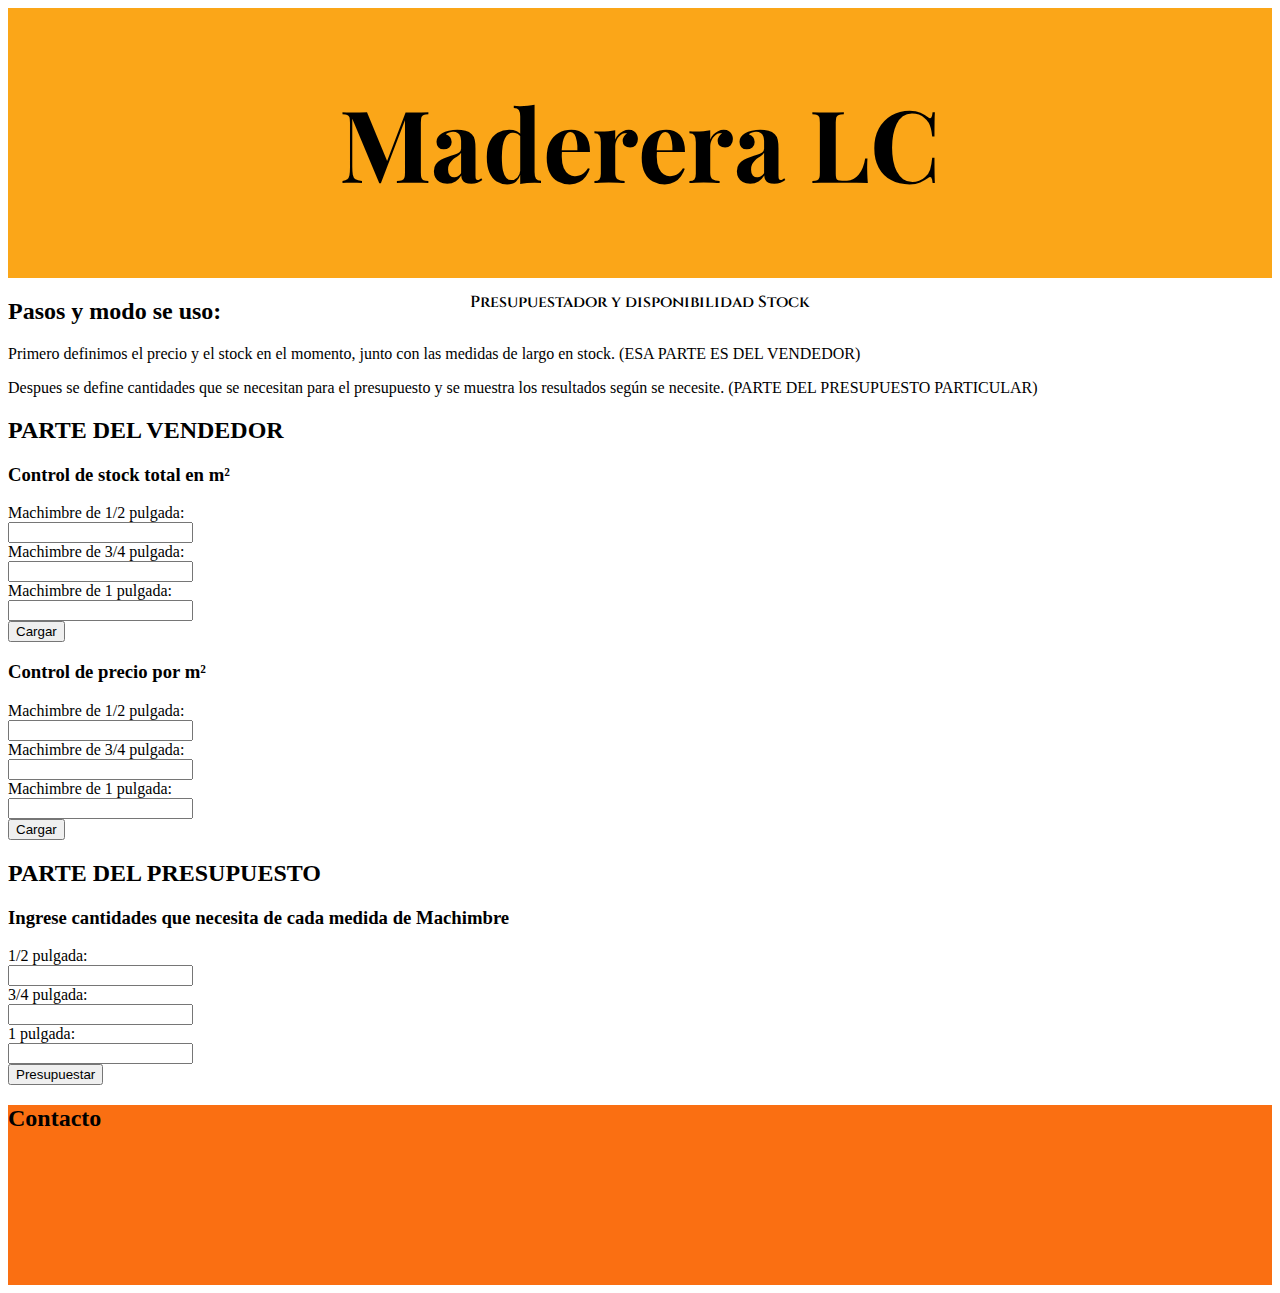
==== index.html @ 3b13bf11 "Cambio de estructura, agregue inputs y comunicacion con storage. Falta interactuar con HTML para dar" ====
<!DOCTYPE html>
<html lang="eS">

<head>
  <!-- Required meta tags -->
  <meta charset="utf-8">
  <meta name="viewport" content="width=device-width, initial-scale=1, shrink-to-fit=no">
  <!-- Fonts -->
  <link rel="preconnect" href="https://fonts.gstatic.com">
  <link href="https://fonts.googleapis.com/css2?family=Playfair+Display:ital,wght@0,400;0,600;1,400;1,600&display=swap"
    rel="stylesheet">
  <link href="https://fonts.googleapis.com/css2?family=Cinzel:wght@400;600;800&display=swap" rel="stylesheet">
  <!-- CSS -->
  <link rel="stylesheet" href="https://cdn.jsdelivr.net/npm/bootstrap@4.5.3/dist/css/bootstrap.min.css"
    integrity="sha384-TX8t27EcRE3e/ihU7zmQxVncDAy5uIKz4rEkgIXeMed4M0jlfIDPvg6uqKI2xXr2" crossorigin="anonymous">
  <link rel="stylesheet" href="css/style.css">
  <title>Presupuestador</title>
</head>

<body>
  <div class="container-fluid">
    <div class="row">
      <header class="col-12 col-sm-12 col-md-12 centerInXY">
        <h1 class="col-12 col-sm-12 col-md-12 text--alignCenter">Maderera LC</h1>
        <p class="col-12 col-sm-12 col-md-12 text--alignCenter capitalFont">Presupuestador y disponibilidad Stock</p>
      </header>

    </div>
  </div>

  <div class="container-fluid">
    <div class="row">
      <div class="col-md-12">
        <h2>Pasos y modo se uso:</h2>
        <p>Primero definimos el precio y el stock en el momento, junto con las medidas de largo en stock. (ESA PARTE ES
          DEL VENDEDOR)</p>
        <p>Despues se define cantidades que se necesitan para el presupuesto y se muestra los resultados según se
          necesite. (PARTE DEL PRESUPUESTO PARTICULAR)</p>
      </div>
    </div>
  </div>

  <div class="container-fluid">
    <div class="row">
      <h2 class="col-md-12">PARTE DEL VENDEDOR</h2>
      <div class="col-md-6">
        <h3 class="col-md-12">Control de stock total en m²</h3>
        <form>
          <div class="row">
            <label class="col-sm-6 col-form-label">Machimbre de 1/2 pulgada:</label>
            <div class="col-sm-6">
              <input type="number" class="form-control" id="stockMedia">
            </div>
          </div>
          <div class="row">
            <label class="col-sm-6 col-form-label">Machimbre de 3/4 pulgada:</label>
            <div class="col-sm-6">
              <input type="number" class="form-control" id="stockTrescuarto">
            </div>
          </div>
          <div class="row">
            <label class="col-sm-6 col-form-label">Machimbre de 1 pulgada:</label>
            <div class="col-sm-6">
              <input type="number" class="form-control" id="stockUna">
            </div>
          </div>
          <button type="button" onclick="cargarStock()" class="btn btn-primary">Cargar</button>
        </form>

      </div>

      <div class="col-md-6">
        <h3 class="col-md-12">Control de precio por m²</h3>
        <form>
          <div class="row">
            <label class="col-sm-6 col-form-label">Machimbre de 1/2 pulgada:</label>
            <div class="col-sm-6">
              <input type="number" class="form-control" id="precioMedia">
            </div>
          </div>
          <div class="row">
            <label class="col-sm-6 col-form-label">Machimbre de 3/4 pulgada:</label>
            <div class="col-sm-6">
              <input type="number" class="form-control" id="precioTrescuarto">
            </div>
          </div>
          <div class="row">
            <label class="col-sm-6 col-form-label">Machimbre de 1 pulgada:</label>
            <div class="col-sm-6">
              <input type="number" class="form-control" id="precioUna">
            </div>
          </div>
          <button type="button" onclick="cargarPrecios()" class="btn btn-primary">Cargar</button>
        </form>
      </div>
    </div>
  </div>

  <div class="container-fluid">
    <div class="row">
      <h2 class="col-md-12">PARTE DEL PRESUPUESTO</h2>

      <form>
        <div class="row">
          <h3 class="col-md-12">Ingrese cantidades que necesita de cada medida de Machimbre</h3>

          <div class="col-md-6">
            <label class="col-sm-6 col-form-label">1/2 pulgada:</label>
            <div class="col-sm-6">
              <input type="number" class="form-control" id="cuantoMedia">
            </div>

            <label class="col-sm-6 col-form-label">3/4 pulgada:</label>
            <div class="col-sm-6">
              <input type="number" class="form-control" id="cuantoTrescuarto">
            </div>

            <label class="col-sm-6 col-form-label">1 pulgada:</label>
            <div class="col-sm-6">
              <input type="number" class="form-control" id="cuantoUna">
            </div>
          </div>
        </div>
        <button type="button" onclick="presupuestar()" class="btn btn-primary">Presupuestar</button>
      </form>
    </div>
  </div>

  <div class="container-fluid">
    <div class="row">
      <footer>
        <h2>Contacto</h2>
      </footer>
    </div>
  </div>

  <script defer src="script.js"></script>

  <!-- Option 1: jQuery and Bootstrap Bundle (includes Popper) -->
  <script src="https://code.jquery.com/jquery-3.5.1.slim.min.js"
    integrity="sha384-DfXdz2htPH0lsSSs5nCTpuj/zy4C+OGpamoFVy38MVBnE+IbbVYUew+OrCXaRkfj"
    crossorigin="anonymous"></script>
  <script src="https://cdn.jsdelivr.net/npm/bootstrap@4.5.3/dist/js/bootstrap.bundle.min.js"
    integrity="sha384-ho+j7jyWK8fNQe+A12Hb8AhRq26LrZ/JpcUGGOn+Y7RsweNrtN/tE3MoK7ZeZDyx"
    crossorigin="anonymous"></script>

  <!-- Option 2: jQuery, Popper.js, and Bootstrap JS
    <script src="https://code.jquery.com/jquery-3.5.1.slim.min.js" integrity="sha384-DfXdz2htPH0lsSSs5nCTpuj/zy4C+OGpamoFVy38MVBnE+IbbVYUew+OrCXaRkfj" crossorigin="anonymous"></script>
    <script src="https://cdn.jsdelivr.net/npm/popper.js@1.16.1/dist/umd/popper.min.js" integrity="sha384-9/reFTGAW83EW2RDu2S0VKaIzap3H66lZH81PoYlFhbGU+6BZp6G7niu735Sk7lN" crossorigin="anonymous"></script>
    <script src="https://cdn.jsdelivr.net/npm/bootstrap@4.5.3/dist/js/bootstrap.min.js" integrity="sha384-w1Q4orYjBQndcko6MimVbzY0tgp4pWB4lZ7lr30WKz0vr/aWKhXdBNmNb5D92v7s" crossorigin="anonymous"></script>
    -->
</body>

</html>
---- css/style.css ----
.centerInXY {
  display: grid;
  align-content: space-evenly;
  justify-content: center; }

.div--gridCentralX {
  display: grid;
  justify-content: center; }

.div--gridCentralY {
  display: grid;
  align-content: space-evenly; }

h1 {
  font-family: 'Playfair Display', serif;
  font-size: 100px; }

.capitalFont {
  font-family: 'Cinzel', serif;
  font-weight: 600; }

.text--alignCenter {
  text-align: center; }

header {
  background-color: #fba618;
  height: 30vh; }

footer {
  background-color: #fa6f12;
  height: 20vh;
  width: 100%; }

@media (max-width: 576px) {
  h1 {
    font-size: 50px; } }
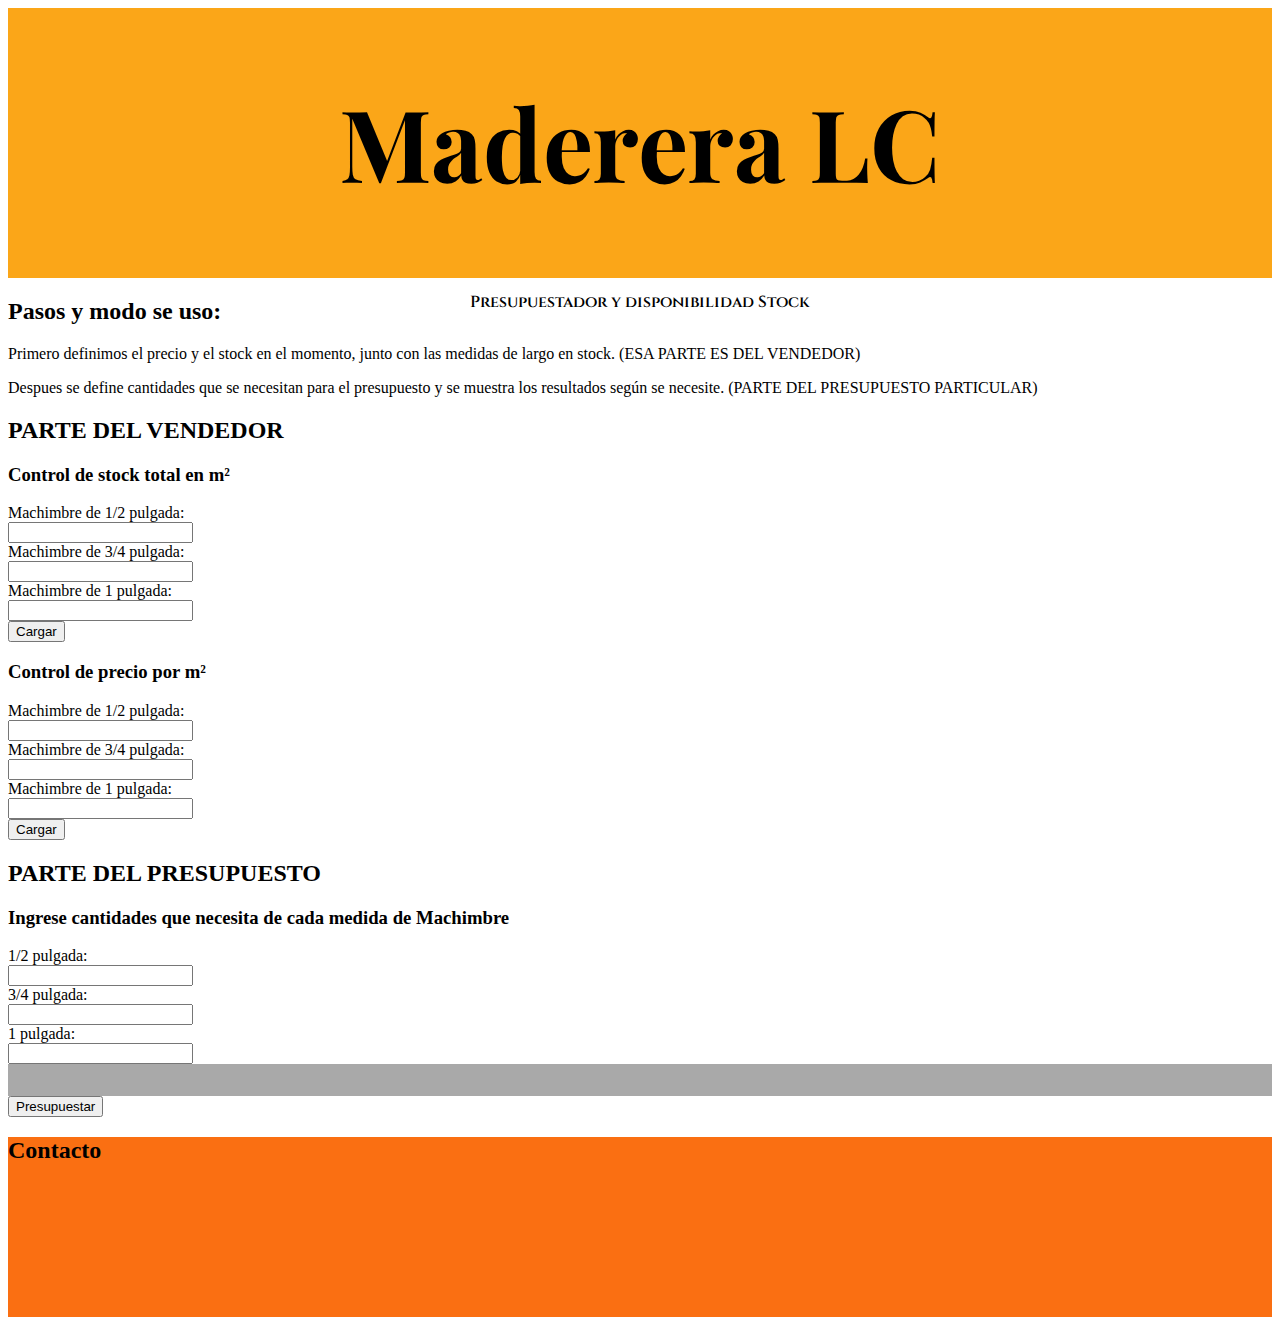
==== commit 2e2d7d0a: "Mejora de uso de storage. Interaccion con el html de resultados y botones para cargar datos" ====
--- a/index.html
+++ b/index.html
@@ -104,7 +104,7 @@
         <div class="row">
           <h3 class="col-md-12">Ingrese cantidades que necesita de cada medida de Machimbre</h3>
 
-          <div class="col-md-6">
+          <div class="col-md-6 col-sm-6">
             <label class="col-sm-6 col-form-label">1/2 pulgada:</label>
             <div class="col-sm-6">
               <input type="number" class="form-control" id="cuantoMedia">
@@ -119,6 +119,9 @@
             <div class="col-sm-6">
               <input type="number" class="form-control" id="cuantoUna">
             </div>
+          </div>
+          <div id="mensajeResultado" class="col-md-6 col-sm-6">
+            <p id="mensajeStock"></p>
           </div>
         </div>
         <button type="button" onclick="presupuestar()" class="btn btn-primary">Presupuestar</button>
--- a/css/style.css
+++ b/css/style.css
@@ -31,6 +31,17 @@
   height: 20vh;
   width: 100%; }
 
+#mensajeResultado {
+  display: flex;
+  flex-flow: column nowrap;
+  justify-content: center;
+  align-items: center;
+  background-color: darkgray; }
+
+#mensajeStock {
+  background-color: #fba618;
+  color: black; }
+
 @media (max-width: 576px) {
   h1 {
     font-size: 50px; } }
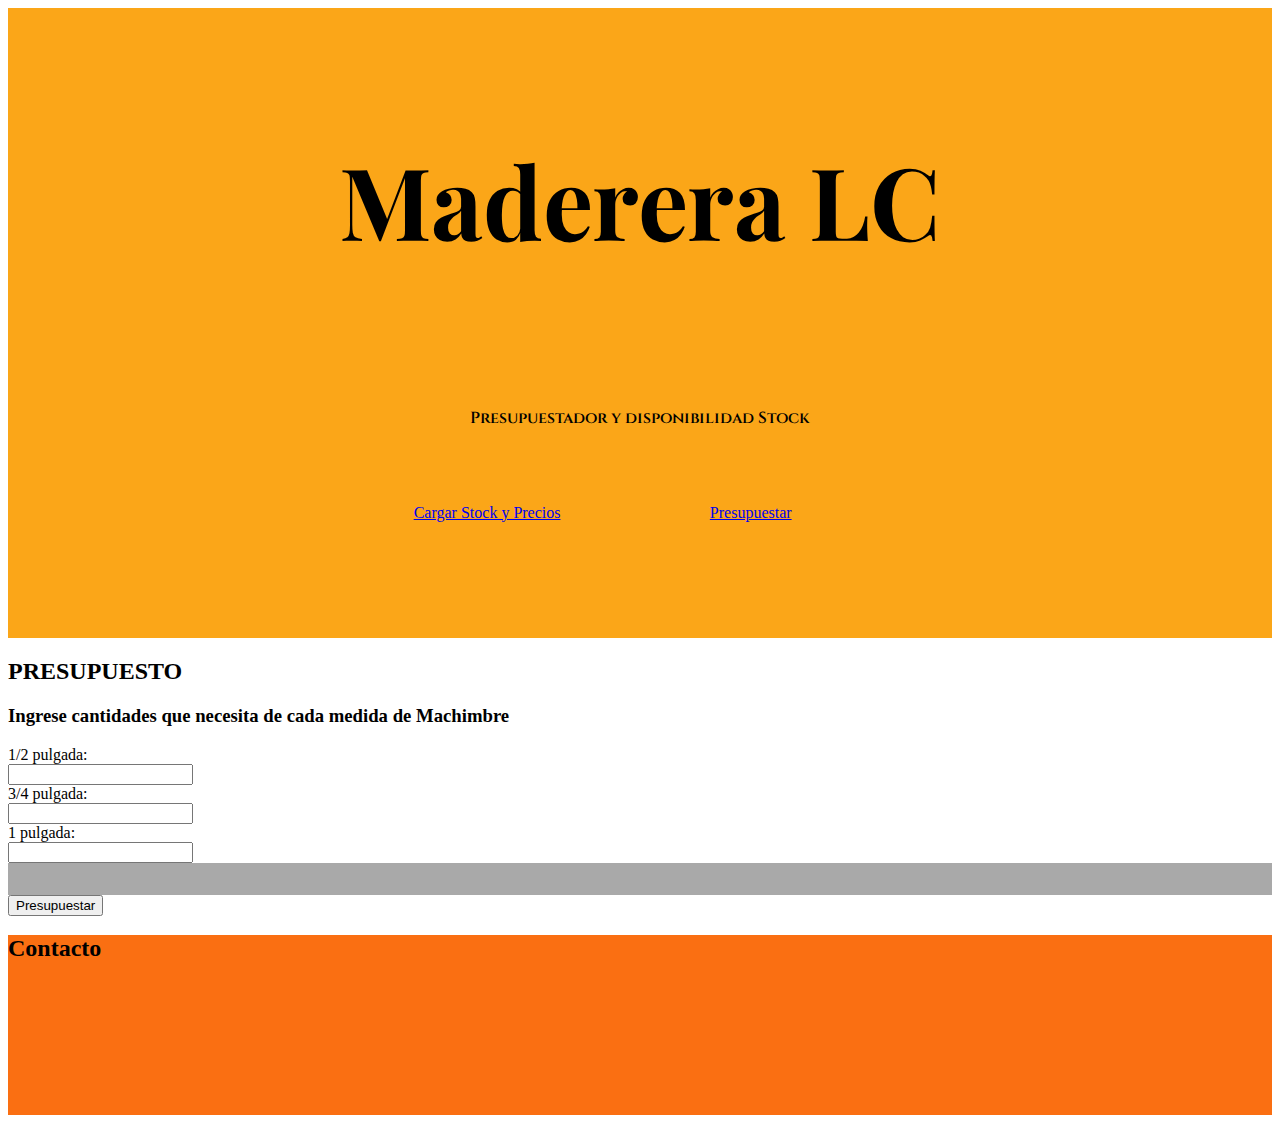
==== commit 330bb5c9: "Se maqueto y se dividio los sectores de 'control de stock' y 'presupuesto'. Se mejoro la visualizaci" ====
--- a/index.html
+++ b/index.html
@@ -1,5 +1,5 @@
 <!DOCTYPE html>
-<html lang="eS">
+<html lang="es">
 
 <head>
   <!-- Required meta tags -->
@@ -14,7 +14,7 @@
   <link rel="stylesheet" href="https://cdn.jsdelivr.net/npm/bootstrap@4.5.3/dist/css/bootstrap.min.css"
     integrity="sha384-TX8t27EcRE3e/ihU7zmQxVncDAy5uIKz4rEkgIXeMed4M0jlfIDPvg6uqKI2xXr2" crossorigin="anonymous">
   <link rel="stylesheet" href="css/style.css">
-  <title>Presupuestador</title>
+  <title>Presupuestador - LC</title>
 </head>
 
 <body>
@@ -23,123 +23,51 @@
       <header class="col-12 col-sm-12 col-md-12 centerInXY">
         <h1 class="col-12 col-sm-12 col-md-12 text--alignCenter">Maderera LC</h1>
         <p class="col-12 col-sm-12 col-md-12 text--alignCenter capitalFont">Presupuestador y disponibilidad Stock</p>
+        <div class="col-md-12 btnIndex">
+          <a href="control.html" class="btn btn-warning">Cargar Stock y Precios<a>
+          <a href="#presupuesto" class="btn btn-info">Presupuestar<a>
+        </div>
       </header>
-
     </div>
   </div>
 
-  <div class="container-fluid">
-    <div class="row">
-      <div class="col-md-12">
-        <h2>Pasos y modo se uso:</h2>
-        <p>Primero definimos el precio y el stock en el momento, junto con las medidas de largo en stock. (ESA PARTE ES
-          DEL VENDEDOR)</p>
-        <p>Despues se define cantidades que se necesitan para el presupuesto y se muestra los resultados según se
-          necesite. (PARTE DEL PRESUPUESTO PARTICULAR)</p>
+
+  <div class="container-fluid" id="presupuesto">
+    <form class="row">
+      <h2 class="col-md-12">PRESUPUESTO</h2>
+      <h3 class="col-md-12">Ingrese cantidades que necesita de cada medida de Machimbre</h3>
+
+      <div class="col-md-6 col-sm-6">
+        <label class="col-sm-6 col-form-label">1/2 pulgada:</label>
+        <div class="col-sm-6">
+          <input type="number" class="form-control" onfocus="this.value=''" id="cuantoMedia">
+        </div>
+
+        <label class="col-sm-6 col-form-label">3/4 pulgada:</label>
+        <div class="col-sm-6">
+          <input type="number" class="form-control" onfocus="this.value=''" id="cuantoTrescuarto">
+        </div>
+
+        <label class="col-sm-6 col-form-label">1 pulgada:</label>
+        <div class="col-sm-6">
+          <input type="number" class="form-control" onfocus="this.value=''" id="cuantoUna">
+        </div>
       </div>
-    </div>
+      <div id="mensajeResultado" class="col-md-6 col-sm-6">
+        <p id="mensajeStock"></p>
+      </div>
+
+      <button type="button" onclick="presupuestar()" class="btn btn-primary">Presupuestar</button>
+    </form>
   </div>
 
-  <div class="container-fluid">
+  <footer class="container-fluid">
     <div class="row">
-      <h2 class="col-md-12">PARTE DEL VENDEDOR</h2>
-      <div class="col-md-6">
-        <h3 class="col-md-12">Control de stock total en m²</h3>
-        <form>
-          <div class="row">
-            <label class="col-sm-6 col-form-label">Machimbre de 1/2 pulgada:</label>
-            <div class="col-sm-6">
-              <input type="number" class="form-control" id="stockMedia">
-            </div>
-          </div>
-          <div class="row">
-            <label class="col-sm-6 col-form-label">Machimbre de 3/4 pulgada:</label>
-            <div class="col-sm-6">
-              <input type="number" class="form-control" id="stockTrescuarto">
-            </div>
-          </div>
-          <div class="row">
-            <label class="col-sm-6 col-form-label">Machimbre de 1 pulgada:</label>
-            <div class="col-sm-6">
-              <input type="number" class="form-control" id="stockUna">
-            </div>
-          </div>
-          <button type="button" onclick="cargarStock()" class="btn btn-primary">Cargar</button>
-        </form>
+      <h2>Contacto</h2>
+    </div>
+  </footer>
 
-      </div>
 
-      <div class="col-md-6">
-        <h3 class="col-md-12">Control de precio por m²</h3>
-        <form>
-          <div class="row">
-            <label class="col-sm-6 col-form-label">Machimbre de 1/2 pulgada:</label>
-            <div class="col-sm-6">
-              <input type="number" class="form-control" id="precioMedia">
-            </div>
-          </div>
-          <div class="row">
-            <label class="col-sm-6 col-form-label">Machimbre de 3/4 pulgada:</label>
-            <div class="col-sm-6">
-              <input type="number" class="form-control" id="precioTrescuarto">
-            </div>
-          </div>
-          <div class="row">
-            <label class="col-sm-6 col-form-label">Machimbre de 1 pulgada:</label>
-            <div class="col-sm-6">
-              <input type="number" class="form-control" id="precioUna">
-            </div>
-          </div>
-          <button type="button" onclick="cargarPrecios()" class="btn btn-primary">Cargar</button>
-        </form>
-      </div>
-    </div>
-  </div>
-
-  <div class="container-fluid">
-    <div class="row">
-      <h2 class="col-md-12">PARTE DEL PRESUPUESTO</h2>
-
-      <form>
-        <div class="row">
-          <h3 class="col-md-12">Ingrese cantidades que necesita de cada medida de Machimbre</h3>
-
-          <div class="col-md-6 col-sm-6">
-            <label class="col-sm-6 col-form-label">1/2 pulgada:</label>
-            <div class="col-sm-6">
-              <input type="number" class="form-control" id="cuantoMedia">
-            </div>
-
-            <label class="col-sm-6 col-form-label">3/4 pulgada:</label>
-            <div class="col-sm-6">
-              <input type="number" class="form-control" id="cuantoTrescuarto">
-            </div>
-
-            <label class="col-sm-6 col-form-label">1 pulgada:</label>
-            <div class="col-sm-6">
-              <input type="number" class="form-control" id="cuantoUna">
-            </div>
-          </div>
-          <div id="mensajeResultado" class="col-md-6 col-sm-6">
-            <p id="mensajeStock"></p>
-          </div>
-        </div>
-        <button type="button" onclick="presupuestar()" class="btn btn-primary">Presupuestar</button>
-      </form>
-    </div>
-  </div>
-
-  <div class="container-fluid">
-    <div class="row">
-      <footer>
-        <h2>Contacto</h2>
-      </footer>
-    </div>
-  </div>
-
-  <script defer src="script.js"></script>
-
-  <!-- Option 1: jQuery and Bootstrap Bundle (includes Popper) -->
   <script src="https://code.jquery.com/jquery-3.5.1.slim.min.js"
     integrity="sha384-DfXdz2htPH0lsSSs5nCTpuj/zy4C+OGpamoFVy38MVBnE+IbbVYUew+OrCXaRkfj"
     crossorigin="anonymous"></script>
@@ -147,11 +75,8 @@
     integrity="sha384-ho+j7jyWK8fNQe+A12Hb8AhRq26LrZ/JpcUGGOn+Y7RsweNrtN/tE3MoK7ZeZDyx"
     crossorigin="anonymous"></script>
 
-  <!-- Option 2: jQuery, Popper.js, and Bootstrap JS
-    <script src="https://code.jquery.com/jquery-3.5.1.slim.min.js" integrity="sha384-DfXdz2htPH0lsSSs5nCTpuj/zy4C+OGpamoFVy38MVBnE+IbbVYUew+OrCXaRkfj" crossorigin="anonymous"></script>
-    <script src="https://cdn.jsdelivr.net/npm/popper.js@1.16.1/dist/umd/popper.min.js" integrity="sha384-9/reFTGAW83EW2RDu2S0VKaIzap3H66lZH81PoYlFhbGU+6BZp6G7niu735Sk7lN" crossorigin="anonymous"></script>
-    <script src="https://cdn.jsdelivr.net/npm/bootstrap@4.5.3/dist/js/bootstrap.min.js" integrity="sha384-w1Q4orYjBQndcko6MimVbzY0tgp4pWB4lZ7lr30WKz0vr/aWKhXdBNmNb5D92v7s" crossorigin="anonymous"></script>
-    -->
+  <script defer src="script.js"></script>
+
 </body>
 
 </html>--- a/css/style.css
+++ b/css/style.css
@@ -1,3 +1,6 @@
+html {
+  scroll-behavior: smooth; }
+
 .centerInXY {
   display: grid;
   align-content: space-evenly;
@@ -24,7 +27,7 @@
 
 header {
   background-color: #fba618;
-  height: 30vh; }
+  height: 70vh; }
 
 footer {
   background-color: #fa6f12;
@@ -42,6 +45,12 @@
   background-color: #fba618;
   color: black; }
 
+.btnIndex {
+  display: flex;
+  flex-flow: row wrap;
+  justify-content: space-evenly;
+  align-items: center; }
+
 @media (max-width: 576px) {
   h1 {
     font-size: 50px; } }
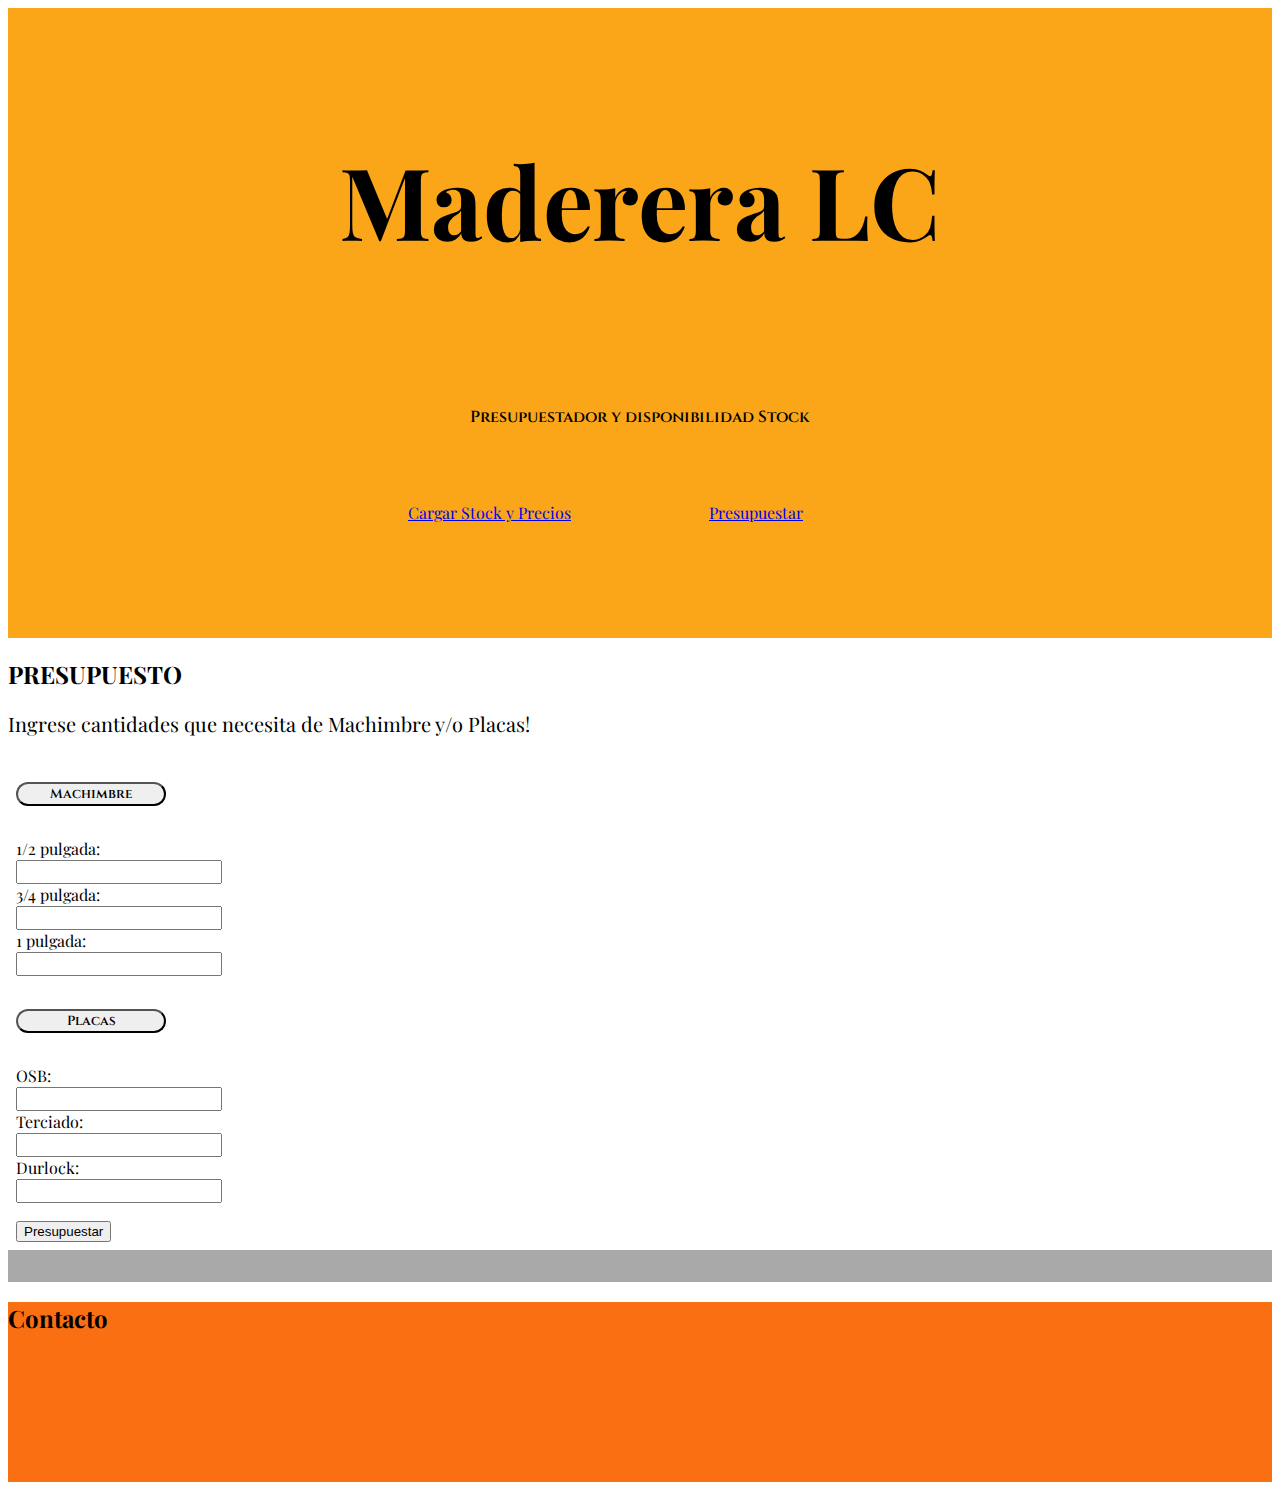
==== commit 8d025faf: "Mejora de maquetacion + Mejora visualizacion presupuesto + otra opcion de producto + Animaciones + E" ====
--- a/index.html
+++ b/index.html
@@ -18,9 +18,9 @@
 </head>
 
 <body>
-  <div class="container-fluid">
+  <div class="container-fluid slideInDown">
     <div class="row">
-      <header class="col-12 col-sm-12 col-md-12 centerInXY">
+      <header class="col-12 col-sm-12 col-md-12 centerInXY showUp">
         <h1 class="col-12 col-sm-12 col-md-12 text--alignCenter">Maderera LC</h1>
         <p class="col-12 col-sm-12 col-md-12 text--alignCenter capitalFont">Presupuestador y disponibilidad Stock</p>
         <div class="col-md-12 btnIndex">
@@ -32,37 +32,72 @@
   </div>
 
 
-  <div class="container-fluid" id="presupuesto">
-    <form class="row">
+  <div class="container-fluid fadeInUp" id="presupuesto">
+    <div class="row">
       <h2 class="col-md-12">PRESUPUESTO</h2>
-      <h3 class="col-md-12">Ingrese cantidades que necesita de cada medida de Machimbre</h3>
-
-      <div class="col-md-6 col-sm-6">
-        <label class="col-sm-6 col-form-label">1/2 pulgada:</label>
-        <div class="col-sm-6">
-          <input type="number" class="form-control" onfocus="this.value=''" id="cuantoMedia">
+      <p class="col-md-12 font20px">Ingrese cantidades que necesita de Machimbre y/o Placas!</p>
+      <form class="col-md-6 col-sm-6">
+        <p>
+          <button class="btn btn-warning btn-presupuesto" type="button" data-toggle="collapse" data-target="#machimbre" aria-expanded="false" aria-controls="machimbre">
+            Machimbre
+          </button>
+        </p>
+        <div class="collapse div-padding" id="machimbre">
+          <div>
+            <label class="col-sm-6 col-form-label">1/2 pulgada:</label>
+            <div class="col-sm-6">
+              <input type="number" class="form-control" onfocus="this.value=''" id="cuantoMedia">
+            </div>
+      
+            <label class="col-sm-6 col-form-label">3/4 pulgada:</label>
+            <div class="col-sm-6">
+              <input type="number" class="form-control" onfocus="this.value=''" id="cuantoTrescuarto">
+            </div>
+      
+            <label class="col-sm-6 col-form-label">1 pulgada:</label>
+            <div class="col-sm-6">
+              <input type="number" class="form-control" onfocus="this.value=''" id="cuantoUna">
+            </div>
+          </div>
         </div>
 
-        <label class="col-sm-6 col-form-label">3/4 pulgada:</label>
-        <div class="col-sm-6">
-          <input type="number" class="form-control" onfocus="this.value=''" id="cuantoTrescuarto">
+        <p>
+          <button class="btn btn-warning btn-presupuesto" type="button" data-toggle="collapse" data-target="#placas" aria-expanded="false" aria-controls="placas">
+            Placas
+          </button>
+        </p>
+        <div class="collapse div-padding" id="placas">
+          <div>
+            <label class="col-sm-6 col-form-label">OSB:</label>
+            <div class="col-sm-6">
+              <input type="number" class="form-control" onfocus="this.value=''" id="cuantoOSB">
+            </div>
+      
+            <label class="col-sm-6 col-form-label">Terciado:</label>
+            <div class="col-sm-6">
+              <input type="number" class="form-control" onfocus="this.value=''" id="cuantoTerciado">
+            </div>
+      
+            <label class="col-sm-6 col-form-label">Durlock:</label>
+            <div class="col-sm-6">
+              <input type="number" class="form-control" onfocus="this.value=''" id="cuantoDurlock">
+            </div>
+          </div>
         </div>
 
-        <label class="col-sm-6 col-form-label">1 pulgada:</label>
-        <div class="col-sm-6">
-          <input type="number" class="form-control" onfocus="this.value=''" id="cuantoUna">
-        </div>
-      </div>
+
+        <button type="button" onclick="presupuestar()" class="btn btn-primary">Presupuestar</button>
+      </form>
       <div id="mensajeResultado" class="col-md-6 col-sm-6">
         <p id="mensajeStock"></p>
       </div>
 
-      <button type="button" onclick="presupuestar()" class="btn btn-primary">Presupuestar</button>
-    </form>
+    </div>
+
   </div>
 
-  <footer class="container-fluid">
-    <div class="row">
+  <footer class="container-fluid fadeInUp">
+    <div class="row showUp">
       <h2>Contacto</h2>
     </div>
   </footer>
--- a/css/style.css
+++ b/css/style.css
@@ -1,5 +1,19 @@
 html {
   scroll-behavior: smooth; }
+
+body {
+  font-family: 'Playfair Display', serif;
+  min-height: 100vh; }
+
+form {
+  padding: .5rem; }
+
+input {
+  font-family: 'Cinzel', serif; }
+
+.div-padding {
+  padding-top: 1rem;
+  padding-bottom: 1rem; }
 
 .centerInXY {
   display: grid;
@@ -34,12 +48,16 @@
   height: 20vh;
   width: 100%; }
 
+.font20px {
+  font-size: 20px; }
+
 #mensajeResultado {
   display: flex;
   flex-flow: column nowrap;
   justify-content: center;
   align-items: center;
-  background-color: darkgray; }
+  background-color: darkgray;
+  font-family: Arial, Helvetica, sans-serif; }
 
 #mensajeStock {
   background-color: #fba618;
@@ -51,6 +69,77 @@
   justify-content: space-evenly;
   align-items: center; }
 
+.btn-presupuesto {
+  width: 150px;
+  border-radius: 15px;
+  font-family: 'Cinzel', serif;
+  font-weight: 600; }
+
 @media (max-width: 576px) {
   h1 {
     font-size: 50px; } }
+
+@keyframes showUp {
+  0% {
+    opacity: 0; }
+  100% {
+    opacity: 1; } }
+
+.showUp {
+  animation-duration: 1s;
+  animation-name: showUp; }
+
+@keyframes slideInDown {
+  0% {
+    opacity: 0;
+    transform: translateY(-2000px); }
+  100% {
+    transform: translateY(0); } }
+
+.slideInDown {
+  animation-duration: 1s;
+  animation-name: slideInDown; }
+
+@keyframes fadeInUp {
+  0% {
+    opacity: 0;
+    transform: translateY(2000px); }
+  100% {
+    opacity: 1;
+    transform: translateY(0); } }
+
+.fadeInUp {
+  animation-duration: 1s;
+  animation-name: fadeInUp; }
+
+@keyframes showInLeft {
+  0% {
+    opacity: 0;
+    transform: translateX(-2000px); }
+  60% {
+    opacity: 1;
+    transform: translateX(30px); }
+  80% {
+    transform: translateX(-10px); }
+  100% {
+    transform: translateX(0); } }
+
+.showInLeft {
+  animation-duration: 2s;
+  animation-name: showInLeft; }
+
+@keyframes showInRight {
+  0% {
+    opacity: 0;
+    transform: translateX(2000px); }
+  60% {
+    opacity: 1;
+    transform: translateX(-30px); }
+  80% {
+    transform: translateX(10px); }
+  100% {
+    transform: translateX(0); } }
+
+.showInRight {
+  animation-duration: 2s;
+  animation-name: showInRight; }
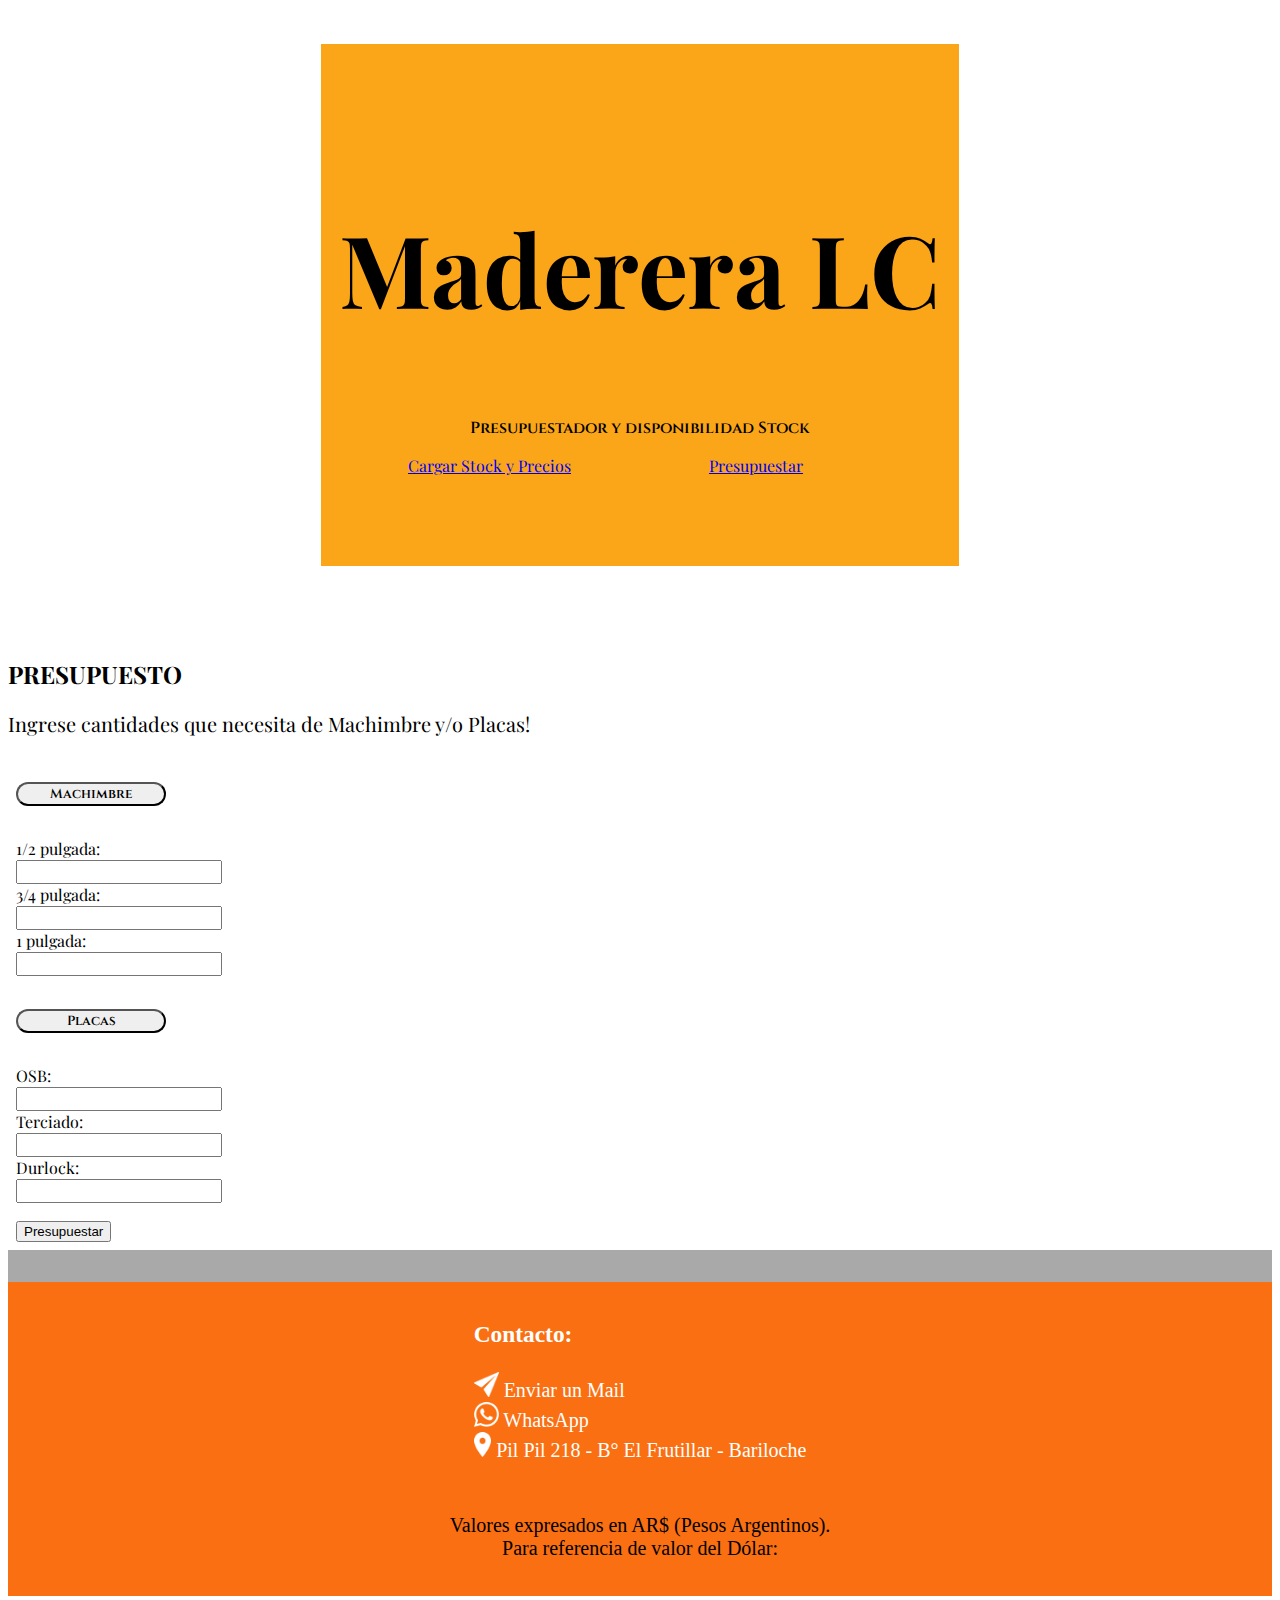
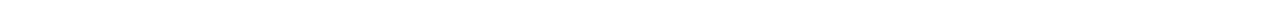
==== commit 19dc6da2: "Mejora de diseño + Imagenes + API + Footer" ====
--- a/index.html
+++ b/index.html
@@ -20,12 +20,14 @@
 <body>
   <div class="container-fluid slideInDown">
     <div class="row">
-      <header class="col-12 col-sm-12 col-md-12 centerInXY showUp">
-        <h1 class="col-12 col-sm-12 col-md-12 text--alignCenter">Maderera LC</h1>
-        <p class="col-12 col-sm-12 col-md-12 text--alignCenter capitalFont">Presupuestador y disponibilidad Stock</p>
-        <div class="col-md-12 btnIndex">
-          <a href="control.html" class="btn btn-warning">Cargar Stock y Precios<a>
-          <a href="#presupuesto" class="btn btn-info">Presupuestar<a>
+      <header class="col-12 col-sm-12 col-md-12 showUp centerInXY">
+        <div class="col-12 col col-sm-12 col-md-12 centerInXY showUp" id="back-img">
+          <h1 class="text--alignCenter">Maderera LC</h1>
+          <p class="text--alignCenter capitalFont">Presupuestador y disponibilidad Stock</p>
+          <div class="col-md-12 btnIndex">
+            <a href="control.html" class="btn btn-warning">Cargar Stock y Precios<a>
+            <a href="#presupuesto" class="btn btn-info">Presupuestar<a>
+          </div>
         </div>
       </header>
     </div>
@@ -98,18 +100,25 @@
 
   <footer class="container-fluid fadeInUp">
     <div class="row showUp">
-      <h2>Contacto</h2>
+
+      <div class="col-12 col-md-6 centerInXY contacto div-padding">
+        <h3>Contacto:</h3>
+        <a href="mailto:madereralcbariloche@hotmail.com" target="_blank"><img src="icon/Icon_send_w.png" class="icon-contacto" alt="icono enviar"> Enviar un Mail</a>
+        <a href="https://api.whatsapp.com/send?phone=+5492944411402" target="_blank"><img src="icon/Icon_whatsapp.png" class="icon-contacto" alt="icono WhatsApp"> WhatsApp</a>
+        <a href="https://www.google.com.ar/maps/place/Maderera+LC/@-41.1674532,-71.3374997,15z/data=!4m5!3m4!1s0x0:0xbae3b13cd11dc430!8m2!3d-41.1663362!4d-71.3303125" target="_blank"><img src="icon/Icon_location.png" class="icon-contacto" alt="icono localización"> Pil Pil 218 - B° El Frutillar - Bariloche</a>
+      </div>
+
+      <div class="col-12 col-md-6 text--alignCenter div-padding">
+        <p>Valores expresados en AR$ (Pesos Argentinos).<br> Para referencia de valor del Dólar:</p>
+        <p id="valorCompra"></p>
+        <p id="valorVenta"></p>
+      </div>
     </div>
   </footer>
 
 
-  <script src="https://code.jquery.com/jquery-3.5.1.slim.min.js"
-    integrity="sha384-DfXdz2htPH0lsSSs5nCTpuj/zy4C+OGpamoFVy38MVBnE+IbbVYUew+OrCXaRkfj"
-    crossorigin="anonymous"></script>
-  <script src="https://cdn.jsdelivr.net/npm/bootstrap@4.5.3/dist/js/bootstrap.bundle.min.js"
-    integrity="sha384-ho+j7jyWK8fNQe+A12Hb8AhRq26LrZ/JpcUGGOn+Y7RsweNrtN/tE3MoK7ZeZDyx"
-    crossorigin="anonymous"></script>
-
+  <script src="https://code.jquery.com/jquery-3.6.0.min.js" integrity="sha256-/xUj+3OJU5yExlq6GSYGSHk7tPXikynS7ogEvDej/m4=" crossorigin="anonymous"></script>
+  <script src="https://cdn.jsdelivr.net/npm/bootstrap@4.5.3/dist/js/bootstrap.bundle.min.js" integrity="sha384-ho+j7jyWK8fNQe+A12Hb8AhRq26LrZ/JpcUGGOn+Y7RsweNrtN/tE3MoK7ZeZDyx" crossorigin="anonymous"></script>
   <script defer src="script.js"></script>
 
 </body>
--- a/css/style.css
+++ b/css/style.css
@@ -40,13 +40,32 @@
   text-align: center; }
 
 header {
-  background-color: #fba618;
+  background-image: url(https://source.unsplash.com/collection/39900804);
+  background-repeat: no-repeat;
+  background-size: cover;
   height: 70vh; }
 
+#back-img {
+  background-color: #fba618;
+  padding: 10vh 2vh 10vh 2vh; }
+
 footer {
+  font-family: Georgia, 'Times New Roman', Times, serif;
+  font-size: 20px;
   background-color: #fa6f12;
-  height: 20vh;
+  height: auto;
   width: 100%; }
+  footer .contacto a {
+    text-decoration: none;
+    color: white; }
+    footer .contacto a img {
+      height: 25px; }
+  footer h3 {
+    transform: none; }
+  footer a:hover {
+    color: black;
+    transform: scale(1.1);
+    transition: all 0.5s; }
 
 .font20px {
   font-size: 20px; }
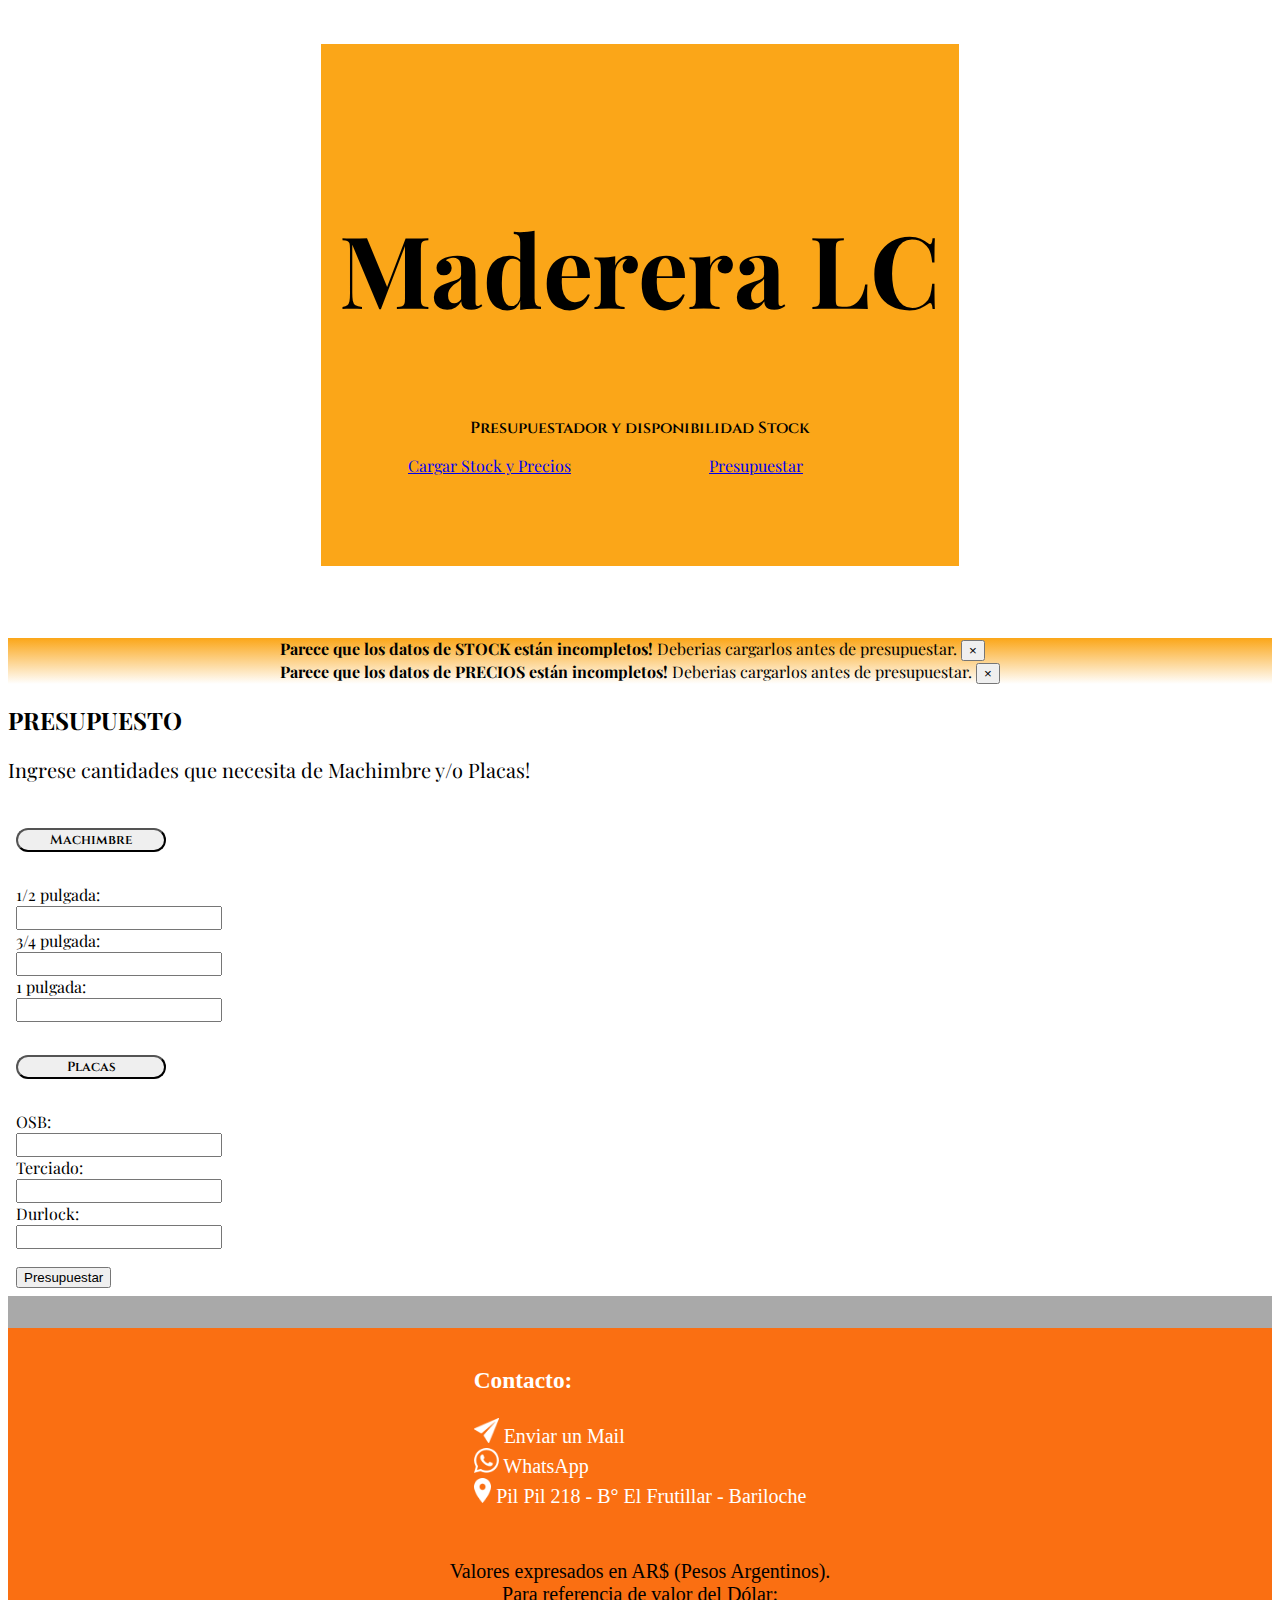
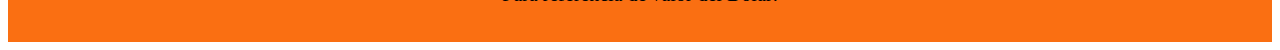
==== commit 2ccbb00e: "Arreglo en alerts de control Stock/Precios + Colores" ====
--- a/index.html
+++ b/index.html
@@ -36,6 +36,20 @@
 
   <div class="container-fluid fadeInUp" id="presupuesto">
     <div class="row">
+      <div class="col-12 centerInXY alertMensaje">
+        <div id="alertStock" class="alert alert-danger alert-dismissible fade show" role="alert">
+          <strong>Parece que los datos de STOCK están incompletos!</strong> Deberias cargarlos antes de presupuestar.
+          <button type="button" class="close" data-dismiss="alert" aria-label="Close">
+            <span aria-hidden="true">&times;</span>
+          </button>
+        </div>
+        <div id="alertPrecios" class="alert alert-danger alert-dismissible fade show" role="alert">
+          <strong>Parece que los datos de PRECIOS están incompletos!</strong> Deberias cargarlos antes de presupuestar.
+          <button type="button" class="close" data-dismiss="alert" aria-label="Close">
+            <span aria-hidden="true">&times;</span>
+          </button>
+        </div>
+      </div>
       <h2 class="col-md-12">PRESUPUESTO</h2>
       <p class="col-md-12 font20px">Ingrese cantidades que necesita de Machimbre y/o Placas!</p>
       <form class="col-md-6 col-sm-6">
--- a/css/style.css
+++ b/css/style.css
@@ -10,6 +10,9 @@
 
 input {
   font-family: 'Cinzel', serif; }
+
+.alertMensaje {
+  background-image: linear-gradient(#fba618, white); }
 
 .div-padding {
   padding-top: 1rem;
